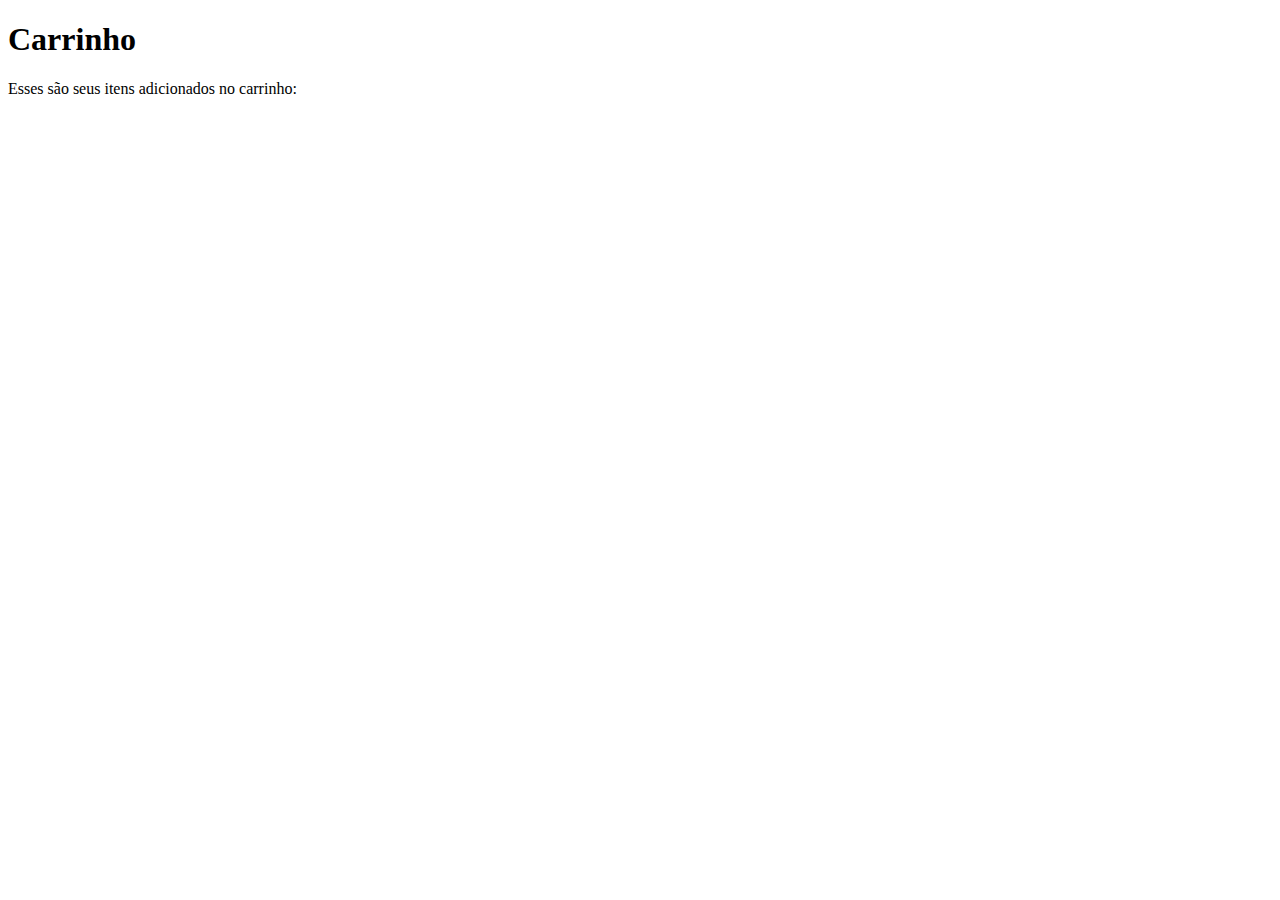
==== carrinho.html @ e9ec8c19 "site" ====
<!DOCTYPE html>
<html lang="pt-BR">
<head>
    <meta charset="UTF-8">
    <meta name="viewport" content="width=device-width, initial-scale=1.0">
    <title>UaiTintas</title>
</head>
<body>
    <h1>Carrinho</h1>
    <p>Esses são seus itens adicionados no carrinho:</p>
</body>
</html>
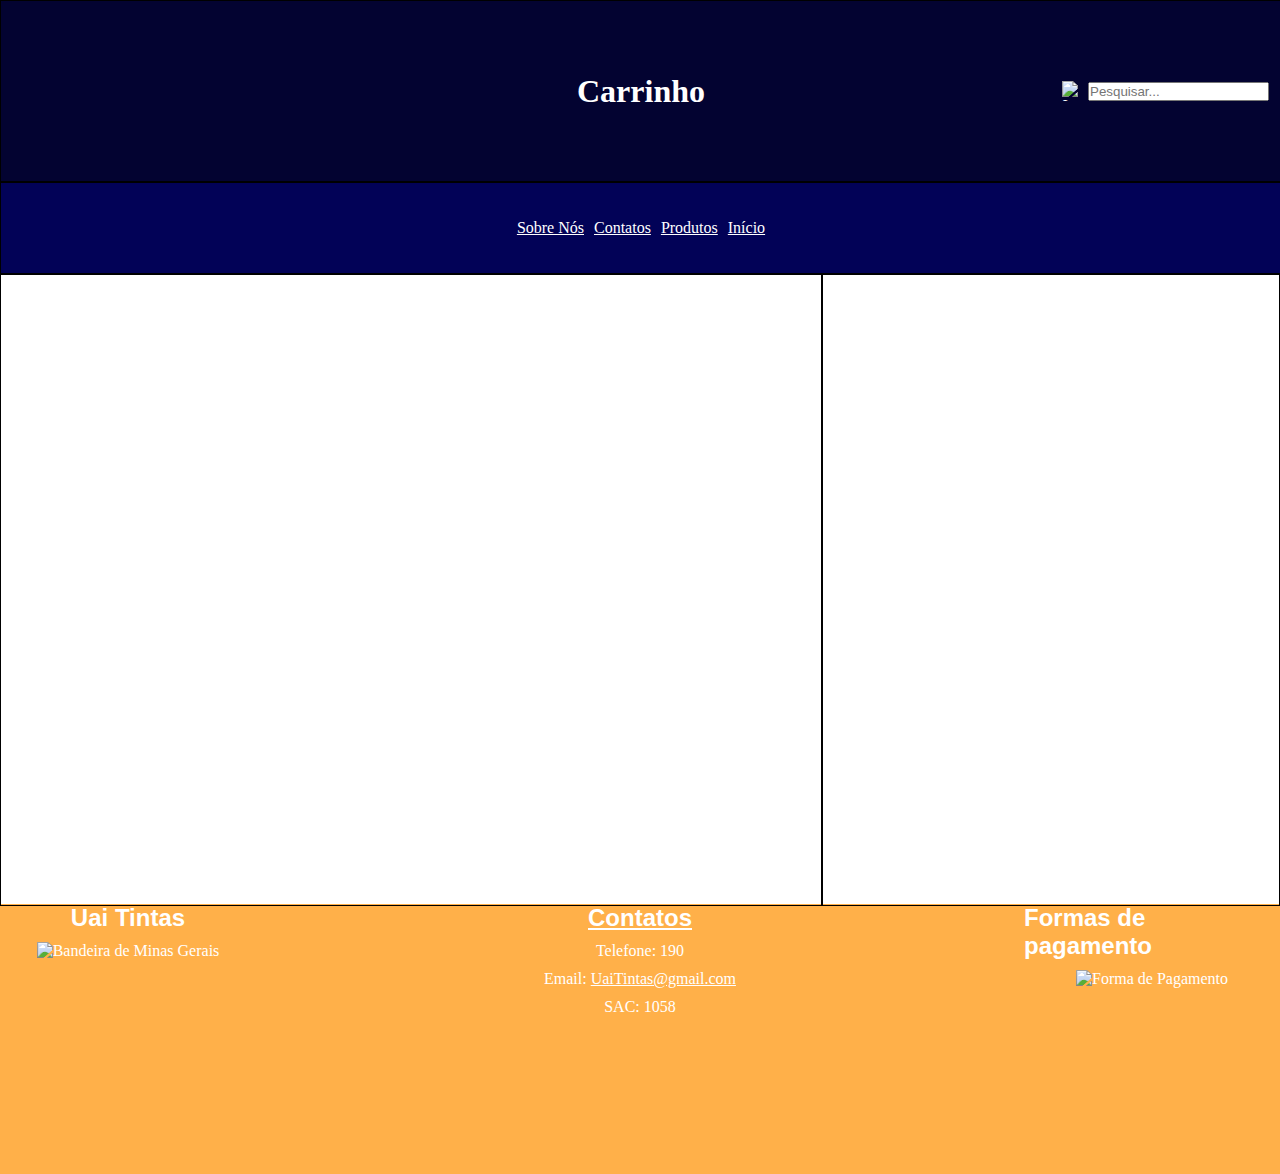
==== commit 54c90b47: "melhorias em produtos" ====
--- a/carrinho.html
+++ b/carrinho.html
@@ -4,9 +4,51 @@
     <meta charset="UTF-8">
     <meta name="viewport" content="width=device-width, initial-scale=1.0">
     <title>UaiTintas</title>
+    <link rel="stylesheet" href="estilo.css">
+    <link rel="shortcut icon" href="https://images.vexels.com/media/users/3/141186/isolated/preview/431ad815c9a8402ebdf354c82923c2a5-carrinho-de-compras-6.png" type="image/x-icon">
 </head>
 <body>
-    <h1>Carrinho</h1>
-    <p>Esses são seus itens adicionados no carrinho:</p>
+    <header id="headcar">
+        <h1>Carrinho</h1>
+        <img src="https://cdn-icons-png.flaticon.com/512/167/167500.png" alt="Imagem Lupa" id="lupaimg">
+        <input type="text" name="txtpesquisa" id="txtpesquisa" placeholder="Pesquisar...">
+    </header>
+    <section id="sectionindex">
+        <a href="#f1">Sobre Nós</a>
+        <a href="contato.html">Contatos</a>
+        <a href="produtos.html">Produtos</a>
+        <a href="index.html">Início</a>
+    </section>
+    <section id="seccar">
+        <div id="itenscar">
+
+        </div>
+        <div id="adcitenscar">
+
+        </div>
+        <h1></h1>
+    </section>
+    <footer>
+        <div class="final">
+        <div id="f1" class="f"><!--Primeira parte do rodapé-->
+            <h2>Uai Tintas</h2>
+            <div>
+                <img src="https://encrypted-tbn0.gstatic.com/images?q=tbn:ANd9GcRgHUu0JB15nqh57e9Tqic_F-Ykzc25ze7eUg&s" alt="Bandeira de Minas Gerais" id="bandeiramg">
+            </div>
+        </div>
+        <div id="f2" class="f"><!--Segunda parte do rodapé-->
+            <h2 id="Contatos"><a href="contato.html">Contatos</a></h2>
+            <p>Telefone: 190</p>
+            <p>Email: <a href="mailto:UaiTintas@gmail.com">UaiTintas@gmail.com</a></p>
+            <p>SAC: 1058</p>
+        </div>
+        <div id="f3" class="f"><!--Terceira parte do rodapé-->
+            <h2>Formas de pagamento</h2>
+            <div>
+                <img src="https://images.tcdn.com.br/img/editor/up/732240/formasdepagamentocartoes.png" alt="Forma de Pagamento" id="formadepag">
+            </div>
+        </div>
+    </div>
+    </footer>
 </body>
 </html>--- a/estilo.css
+++ b/estilo.css
@@ -0,0 +1,352 @@
+/*Início*/
+*{
+    margin: 0;
+    padding: 0;
+}
+body{
+    min-width: 100vw;
+    min-height: 100vh;
+}
+#headerindex{
+    display: flex;
+    border: 1px solid black;
+    align-items: center;
+    justify-content: center;
+    width: 100vw;
+    height: 20vh;
+    background-color: rgb(3, 3, 49);
+    color: white;
+}
+#sectionindex{
+    display: flex;
+    border: 1px solid black;
+    justify-content: center;
+    align-items: center;
+    gap: 10px;
+    width: 100vw;
+    height: 10vh;
+    background-color: rgb(2, 2, 87);
+}
+a{
+    color: white;
+}
+h2{
+    display: flex;
+    justify-content: center;
+    align-items: center;
+    color: white;
+    font-family: 'Trebuchet MS', 'Lucida Sans Unicode', 'Lucida Grande', 'Lucida Sans', Arial, sans-serif;
+}
+#mainindex{
+    width: 100vw;
+    height: 60vh;
+    background-color: rgb(2, 2, 87);
+}
+#divtintas{
+    background-color: rgb(2, 2, 87);
+}
+#imglatas{
+    width: 100vw;
+    height: 100vh;
+}
+.container{
+    display: flex;
+    flex-direction: row;
+    align-items: center;
+    justify-content: center;
+    width: 100vw;
+    height: 50vh;
+    gap: 20px;
+}
+.box{
+    border: 1px solid black;
+    border-radius: 5px;
+    background-color: white;
+    width: 20vw;
+    height: 40vh; 
+}
+#box1{
+    display: flex;
+    align-items: center;
+    justify-content: center;
+    flex-direction: column;
+}
+#box2{
+    display: flex;
+    align-items: center;
+    justify-content: center;
+    flex-direction: column;
+}
+#box3{
+    display: flex;
+    align-items: center;
+    justify-content: center;
+    flex-direction: column;
+}
+#box4{
+    display: flex;
+    align-items: center;
+    justify-content: center;
+    flex-direction: column;
+}
+.imgprodini{
+    width: 150px;
+    height: 150px;
+}
+#txtpesquisa{
+    position: absolute;
+    left: 85vw;
+}
+#lupaimg{
+    position: absolute;
+    left: 83vw;
+    width: 20px;
+    height: 20px;
+}
+#imgcarrinho{
+    width: 40px;
+    height: 40px;   
+}
+#bordacarrinho{
+    background-color: white;
+    width: 60px;
+    height: 60px;
+    position: absolute;
+    left: 5vw;
+    top: 6vh;
+    border-radius: 100px;
+    display: flex;
+    align-items: center;
+    justify-content: center;
+}
+.final{
+    background-color: rgba(255, 161, 39, 0.842);
+    width: 100vw;
+    height: 30vh;
+    display: flex;
+    justify-content: space-between;
+    flex-direction: row;
+    color: white;
+}
+#f1{
+    width: 20vw;
+    height: 30vh;
+}
+#f2{
+    width: 20vw;
+    height: 30vh;
+}
+#f3{
+    width: 20vw;
+    height: 30vh;
+}
+.f{
+    display: flex;
+    align-items: center;
+    flex-direction: column;
+    gap: 10px;
+    
+}
+#bandeiramg{
+    width: 150px;
+    height: 100px;
+}
+#formadepag{
+    width: 200px;
+    height: 150px;
+}
+/*Produtos*/
+#imgparede{
+    width: 100vw;
+    height: 40vh;
+}
+#prodcab{
+    width: 100vw;
+    height: 40vh;
+}
+#prodtitulo{
+    display: flex;
+    justify-content: center;
+}
+.prodcontainer{
+    display: flex;
+    flex-direction: row;
+    align-items: center;
+    justify-content: center;
+    width: 100vw;
+    height: 80vh;
+    gap: 20px;
+}
+/*Contato*/
+#contcab{
+    width: 100vw;
+    height: 20vh;
+    background-color: rgb(3, 3, 49);
+    display: flex;
+    justify-content: center;
+    align-items: center ;
+    color: white;
+}
+#contmain{
+    width: 100vw;
+    height: 20vh;
+    border: 1px solid black;
+    display: flex;  
+    flex-direction: column;
+    background-color: rgba(255, 161, 39, 0.842);
+}
+#seccont{
+    width: 100vw;
+    height: 60vh;
+    border: 1px solid black;
+    display: flex;
+    flex-direction: column;
+    align-items: center;
+}
+#chatcont{
+    width: 50vw;
+    height: 50vh;
+    border: 1px solid black;
+    display: flex;
+    align-items: end;
+    justify-content: center;
+}
+#txtchat{
+    width: 30vw;
+    height: 10vh;
+    margin-bottom: 10px;
+}
+#contbot{
+    width: 70px;
+    height: 40px;
+    position: absolute;
+    top: 96%;
+    left: 66%;
+}
+#convaut{
+    border: 1px solid rgb(0, 0, 0);
+    padding: 10px;
+    border-radius: 5px;
+    position: absolute;
+    top: 61%;
+    right: 40%; 
+}
+#imglobo{
+    width: 40px;
+    height: 40px;
+    border-radius: 100%;
+    position: absolute;
+    top: 62%;
+    right: 70%;
+}
+#spanome{
+    position: absolute;
+    top: 57%;
+    right: 58%;
+}
+/*Carrinho*/
+.btcarrinho{
+    width: 150px;
+    height: 30px;
+    margin-top: 10px;
+    background-color: orange;
+    border-radius: 5px;
+}
+#headcar{
+    display: flex;
+    border: 1px solid black;
+    align-items: center;
+    justify-content: center;
+    width: 100vw;
+    height: 20vh;
+    background-color: rgb(3, 3, 49);
+    color: white;
+}
+#seccar{
+    display: flex;
+    flex-direction: row;
+    width: 100vw;
+    height: 70vh;
+}
+#itenscar{
+    border: 1px solid black;
+    width: 90vw;
+    height: 70vh;
+}
+#adcitenscar{
+    border: 1px solid black;
+    width: 50vw;
+    height: 70vh;
+}
+/*Produto 1*/
+#prod1{
+    width: 30vw;
+    height: 70vh;
+}
+#especificação{
+    width: 50vw;
+    height: 70vh;
+}
+#divcepprod1{
+    width: 20vw;
+    height: 70vh;
+    display: flex;
+    justify-content: center;
+}
+#cepprod1{
+    width: 17vw;
+    height: 8vh;
+    display: flex;
+    flex-direction: column;
+    justify-content: center;
+    margin-top: 40px;
+}
+    
+#secprod1{
+    width: 100vw;
+    height: 90vh;
+    display: flex;
+    flex-direction: row;
+    justify-content: center;
+    align-items: center;
+    border: 1px solid black;
+}
+#especificação>h2{
+    display: flex;
+    justify-content: start;
+    color: black;
+    margin: 10px;
+}
+#preçoprod1{
+    margin-left: 20px;
+    margin-bottom: 40px;
+}
+#adccarrinhoprod1{
+    margin-top: 10px;
+    width: 50vw;
+    height: 20vh;
+    display: flex;
+    justify-content: start;
+    align-items: center;
+    margin-left: 10px;
+}
+#adccarrinho{
+    width: 15vw;
+    height: 5vh;
+    background-color: yellow;
+    border-radius: 5px;
+}
+#divimgprod1{
+    
+}
+#imgprod1{
+    width: 400px;
+    height: 400px;
+}
+#linkprod1{
+    color: black;
+}
+#btncep{
+    margin-top: 10px;
+    background-color: blue;
+}
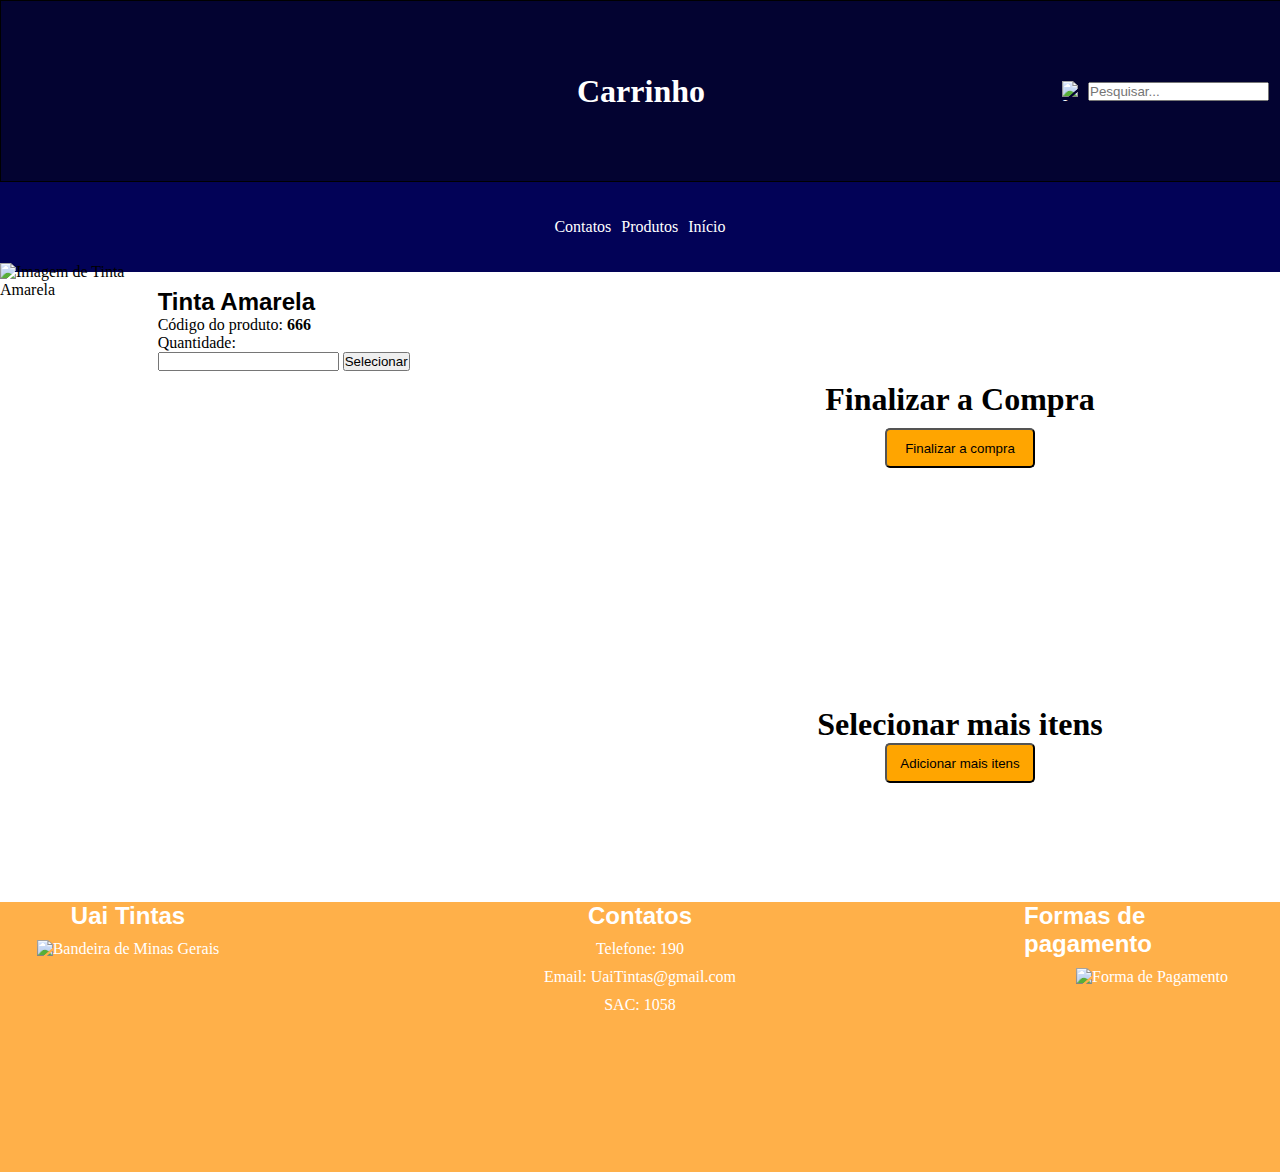
==== commit c37bf448: "deixando o site mais dinâmico" ====
--- a/carrinho.html
+++ b/carrinho.html
@@ -14,16 +14,32 @@
         <input type="text" name="txtpesquisa" id="txtpesquisa" placeholder="Pesquisar...">
     </header>
     <section id="sectionindex">
-        <a href="#f1">Sobre Nós</a>
         <a href="contato.html">Contatos</a>
         <a href="produtos.html">Produtos</a>
         <a href="index.html">Início</a>
     </section>
     <section id="seccar">
         <div id="itenscar">
-
+            <div id="imgitemcar">
+                <img src="https://chatuba.vtexassets.com/arquivos/ids/178236/Tinta-Acrilica-Muda-Facil-Amarelo-Ouro-Fosco-18L-Glasu.jpg" alt="Imagem de Tinta Amarela" id="imgitemcar">
+            </div>
+            <div id="textitemcar">
+                <h2 id="prodcartitulo">Tinta Amarela</h2>
+                <p>Código do produto: <strong>666</strong></p>
+                <p>Quantidade:</p>
+                <input type="number" name="txtquant" id="txtquant">
+                <input type="button" value="Selecionar">
+            </div>
         </div>
         <div id="adcitenscar">
+            <div id="divfim">
+                <h1>Finalizar a Compra</h1>
+                <input type="button" value="Finalizar a compra" id="btnfcomp">
+            </div>
+            <div id="divselec">
+                <h1>Selecionar mais itens</h1>
+                <a href="produtos.html"><input type="button" value="Adicionar mais itens" id="btnadcitens"></a>
+            </div>
 
         </div>
         <h1></h1>
--- a/estilo.css
+++ b/estilo.css
@@ -9,7 +9,6 @@
 }
 #headerindex{
     display: flex;
-    border: 1px solid black;
     align-items: center;
     justify-content: center;
     width: 100vw;
@@ -19,7 +18,6 @@
 }
 #sectionindex{
     display: flex;
-    border: 1px solid black;
     justify-content: center;
     align-items: center;
     gap: 10px;
@@ -29,6 +27,10 @@
 }
 a{
     color: white;
+    text-decoration: none;
+}
+a:hover{
+    color: black;
 }
 h2{
     display: flex;
@@ -56,14 +58,17 @@
     justify-content: center;
     width: 100vw;
     height: 50vh;
-    gap: 20px;
+    gap: 15px;
 }
 .box{
-    border: 1px solid black;
     border-radius: 5px;
     background-color: white;
     width: 20vw;
     height: 40vh; 
+    transition: transform 0.3s ease;
+}
+.box:hover{
+    transform: scale(1.1);
 }
 #box1{
     display: flex;
@@ -88,6 +93,11 @@
     align-items: center;
     justify-content: center;
     flex-direction: column;
+}
+.clickdiv{
+    text-decoration: none;
+    
+    display: inline-block;
 }
 .imgprodini{
     width: 150px;
@@ -119,6 +129,9 @@
     align-items: center;
     justify-content: center;
 }
+#bordacarrinho:hover{
+    background-color: orange;
+}
 .final{
     background-color: rgba(255, 161, 39, 0.842);
     width: 100vw;
@@ -198,7 +211,6 @@
 #seccont{
     width: 100vw;
     height: 60vh;
-    border: 1px solid black;
     display: flex;
     flex-direction: column;
     align-items: center;
@@ -269,14 +281,65 @@
     height: 70vh;
 }
 #itenscar{
-    border: 1px solid black;
+
     width: 90vw;
     height: 70vh;
 }
+#imgitemcar{
+    width: 150px;
+    height: 150px;
+    position: absolute;
+    top: 25%;
+}
 #adcitenscar{
-    border: 1px solid black;
-    width: 50vw;
-    height: 70vh;
+    display: flex;
+    align-items: center;
+    flex-direction: column;
+    justify-content: start;
+    width: 50vw;
+    height: 70vh;
+}
+#textitemcar{
+    position: absolute;
+    right: 68%;
+    top: 32%;
+}
+#prodcartitulo{
+    display: flex;
+    justify-content: start;
+    color: black;
+}
+#btnfcomp{
+    background-color: orange;
+    width: 150px;
+    height: 40px;
+    border-radius: 5px;
+    margin-top: 10px;
+    margin-bottom: 10px;
+    
+}
+#btnadcitens{
+    background-color: orange;
+    width: 150px;
+    height: 40px;
+    border-radius: 5px;
+    
+}
+#divfim{
+    width: 50vw;
+    height: 35vh;
+    display: flex;
+    justify-content: center;
+    align-items: center;
+    flex-direction: column;
+}
+#divselec{
+    width: 50vw;
+    height: 35vh;
+    display: flex;
+    justify-content: center;
+    align-items: center;
+    flex-direction: column;
 }
 /*Produto 1*/
 #prod1{
@@ -333,7 +396,7 @@
 #adccarrinho{
     width: 15vw;
     height: 5vh;
-    background-color: yellow;
+    background-color: orange;
     border-radius: 5px;
 }
 #divimgprod1{
@@ -350,3 +413,4 @@
     margin-top: 10px;
     background-color: blue;
 }
+/**/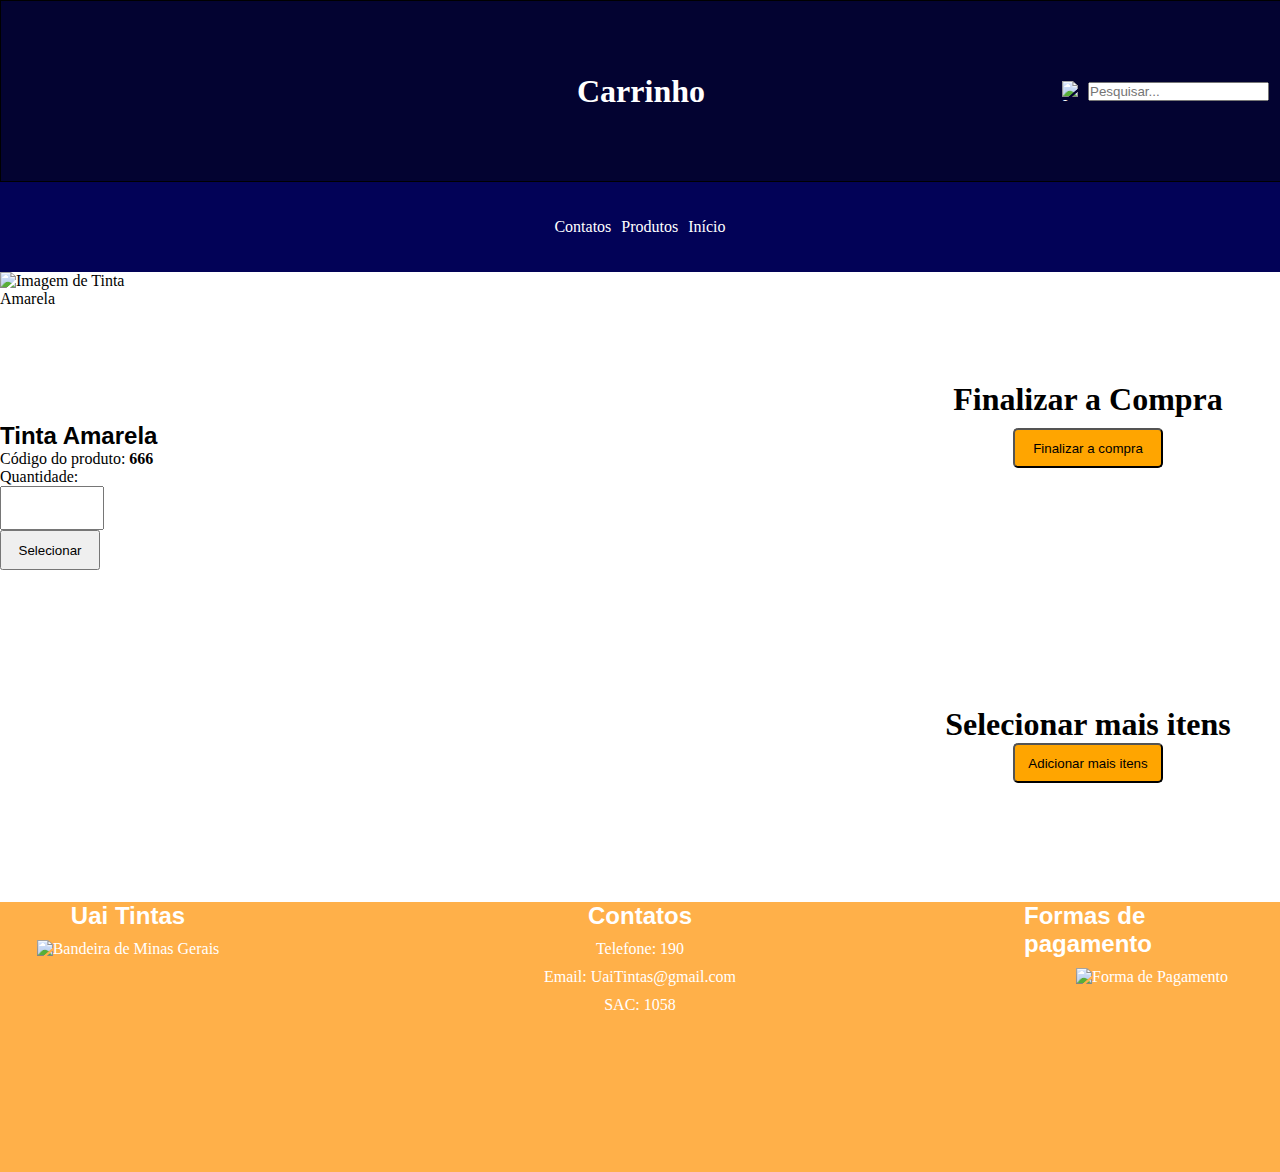
==== commit 54044976: "deixando site responsivo" ====
--- a/carrinho.html
+++ b/carrinho.html
@@ -28,7 +28,9 @@
                 <p>Código do produto: <strong>666</strong></p>
                 <p>Quantidade:</p>
                 <input type="number" name="txtquant" id="txtquant">
-                <input type="button" value="Selecionar">
+                <div id="btnseleccar">
+                <input type="button" value="Selecionar" id="btnseleccar">
+                </div>
             </div>
         </div>
         <div id="adcitenscar">
--- a/estilo.css
+++ b/estilo.css
@@ -96,7 +96,7 @@
 }
 .clickdiv{
     text-decoration: none;
-    
+    color: inherit;
     display: inline-block;
 }
 .imgprodini{
@@ -187,7 +187,7 @@
     align-items: center;
     justify-content: center;
     width: 100vw;
-    height: 80vh;
+    height: 70vh;
     gap: 20px;
 }
 /*Contato*/
@@ -288,8 +288,8 @@
 #imgitemcar{
     width: 150px;
     height: 150px;
-    position: absolute;
-    top: 25%;
+    display: flex;
+    flex-wrap: wrap;
 }
 #adcitenscar{
     display: flex;
@@ -300,9 +300,19 @@
     height: 70vh;
 }
 #textitemcar{
-    position: absolute;
-    right: 68%;
-    top: 32%;
+    display: flex;
+    flex-wrap: wrap;
+    flex-direction: column;
+    overflow: hidden;
+    width: 60vw;
+}
+#txtquant{
+    width: 100px;
+    height: 40px;
+}
+#btnseleccar{
+    width: 100px;
+    height: 40px;
 }
 #prodcartitulo{
     display: flex;
@@ -399,9 +409,7 @@
     background-color: orange;
     border-radius: 5px;
 }
-#divimgprod1{
-    
-}
+
 #imgprod1{
     width: 400px;
     height: 400px;
@@ -413,4 +421,335 @@
     margin-top: 10px;
     background-color: blue;
 }
-/**/+
+/*Deixando responsivo*/
+@media screen and (max-width: 600px) {
+    
+    /*Header*/
+    #headerindex {
+        flex-direction: column;
+        height: auto;
+        text-align: center;
+        padding: 10px;
+    }
+
+    /*Menu*/
+    #sectionindex {
+        flex-direction: column;
+        height: auto;
+        gap: 5px;
+        padding: 10px 0;
+    }
+
+    /*Carrinho*/
+    #headcar {
+        flex-direction: column;
+        height: auto;
+        text-align: center;
+        padding: 10px;
+    }
+
+    #seccar {
+        flex-direction: column;
+        height: auto;
+        align-items: center;
+        justify-content: center;
+    }
+
+    #itenscar {
+        width: 90vw;
+        height: auto;
+    }
+
+    #adcitenscar {
+        width: 90vw;
+        height: auto;
+        align-items: center;
+    }
+
+    #textitemcar{
+        position: static;
+        margin: 10px 0;
+        text-align: center;
+        width: 90%;
+   }
+
+    #imgitemcar {
+        position: relative;
+        margin: auto;
+        width: 90%;
+    }
+
+    #divfim {
+        width: 90vw;
+        height: auto;
+        margin-top: 20px;
+    }
+
+    #divselec {
+        width: 90vw;
+        height: auto;
+        margin-top: 20px;
+    }
+
+    #btnfcomp {
+        width: 80vw;
+        height: 40px;
+    }
+
+    #btnadcitens {
+        width: 80vw;
+        height: 40px;
+        margin-top: 10px;
+    }
+
+    #prodcartitulo {
+        justify-content: center;
+        text-align: center;
+    }
+
+    /*Psequisa*/
+    #txtpesquisa {
+        position: static;
+        width: 80%;
+        margin: 10px auto;
+    }
+
+    #lupaimg {
+        position: static;
+        margin: 10px auto;
+    }
+
+    /*Início*/
+    #mainindex {
+        height: auto;
+        padding: 20px 0;
+    }
+
+    .container {
+        flex-direction: column;
+        height: auto;
+    }
+
+    .box {
+        width: 90vw;
+        height: auto;
+    }
+
+    .imgprodini {
+        width: 100px;
+        height: 100px;
+    }
+
+    /*footer*/
+    .final {
+        flex-direction: column;
+        align-items: center;
+        justify-content: center;
+        height: auto;
+        padding: 20px 0;
+        text-align: center;
+        gap: 20px;
+    }
+
+    #f1 {
+        width: 90vw;
+        height: auto;
+    }
+
+    #f2 {
+        width: 90vw;
+        height: auto;
+    }
+
+    #f3 {
+        width: 90vw;
+        height: auto;
+    }
+
+    #bandeiramg {
+        width: 100px;
+        height: auto;
+    }
+
+    #formadepag {
+        width: 150px;
+        height: auto;
+    }
+
+    /*Produtos*/
+    #imgparede {
+        height: auto;
+    }
+
+    #prodcab {
+        height: auto;
+    }
+
+    .prodcontainer {
+        flex-direction: column;
+        height: auto;
+    }
+
+    #prod1 {
+        width: 90vw;
+        height: auto;
+    }
+
+    #especificação {
+        width: 90vw;
+        height: auto;
+    }
+
+    #imgprod1 {
+        width: 80vw;
+        height: auto;
+    }
+
+    #adccarrinho {
+        flex-direction: column;
+        align-items: center;
+        width: 90vw;
+        height: auto;
+    }
+
+    #cepprod1 {
+        width: 90vw;
+        margin-top: 20px;
+    }
+
+    #btncep {
+        width: 80%;
+    }
+
+    /*Contato*/
+    #contcab {
+        flex-direction: column;
+        text-align: center;
+        height: auto;
+        padding: 10px 0;
+    }
+
+    #contmain {
+        height: auto;
+        padding: 10px;
+    }
+
+    #seccont {
+        height: auto;
+        padding: 20px 0;
+        align-items: center;
+        justify-content: center;
+    }
+
+    #chatcont {
+        width: 90vw;
+        height: auto;
+        flex-direction: column;
+        padding: 10px;
+    }
+
+    #txtchat {
+        width: 80vw;
+        height: 100px;
+        margin-bottom: 10px;
+    }
+
+    #contbot {
+        position: static;
+        width: 100px;
+        height: 40px;
+        margin: 10px auto;
+    }
+
+    #convaut {
+        position: static;
+        margin: 10px auto;
+        width: 80vw;
+    }
+
+    #imglobo {
+        position: static;
+        margin: 10px auto;
+        width: 30px;
+        height: 30px;
+    }
+
+    #spanome {
+        position: static;
+        margin: 10px auto;
+        text-align: center;
+    }
+
+    /*Produto 1*/
+    #secprod1 {
+        flex-direction: column;
+        align-items: center;
+        justify-content: center;
+        height: auto;
+        padding: 20px 0;
+    }
+
+    #prod1 {
+        width: 90vw;
+        height: auto;
+    }
+
+    #imgprod1 {
+        width: 80vw;
+        height: auto;
+    }
+
+    #especificação {
+        width: 90vw;
+        height: auto;
+        margin-top: 20px;
+    }
+
+    #especificação > h2 {
+        justify-content: center;
+        text-align: center;
+    }
+
+    #preçoprod1 {
+        margin-left: 0;
+        text-align: center;
+        margin-bottom: 20px;
+    }
+
+    #adccarrinhoprod1 {
+        width: 90vw;
+        height: auto;
+        flex-direction: column;
+        align-items: center;
+        justify-content: center;
+    }
+
+    #adccarrinho {
+        width: 80vw;
+        height: 6vh;
+    }
+
+    #divcepprod1 {
+        width: 90vw;
+        height: auto;
+        justify-content: center;
+        margin-top: 20px;
+    }
+
+    #cepprod1 {
+        width: 90vw;
+        height: auto;
+        margin-top: 20px;
+    }
+
+    #btncep {
+        width: 80vw;
+        height: 5vh;
+    }
+
+    #linkprod1 {
+        text-align: center;
+    }
+
+}
